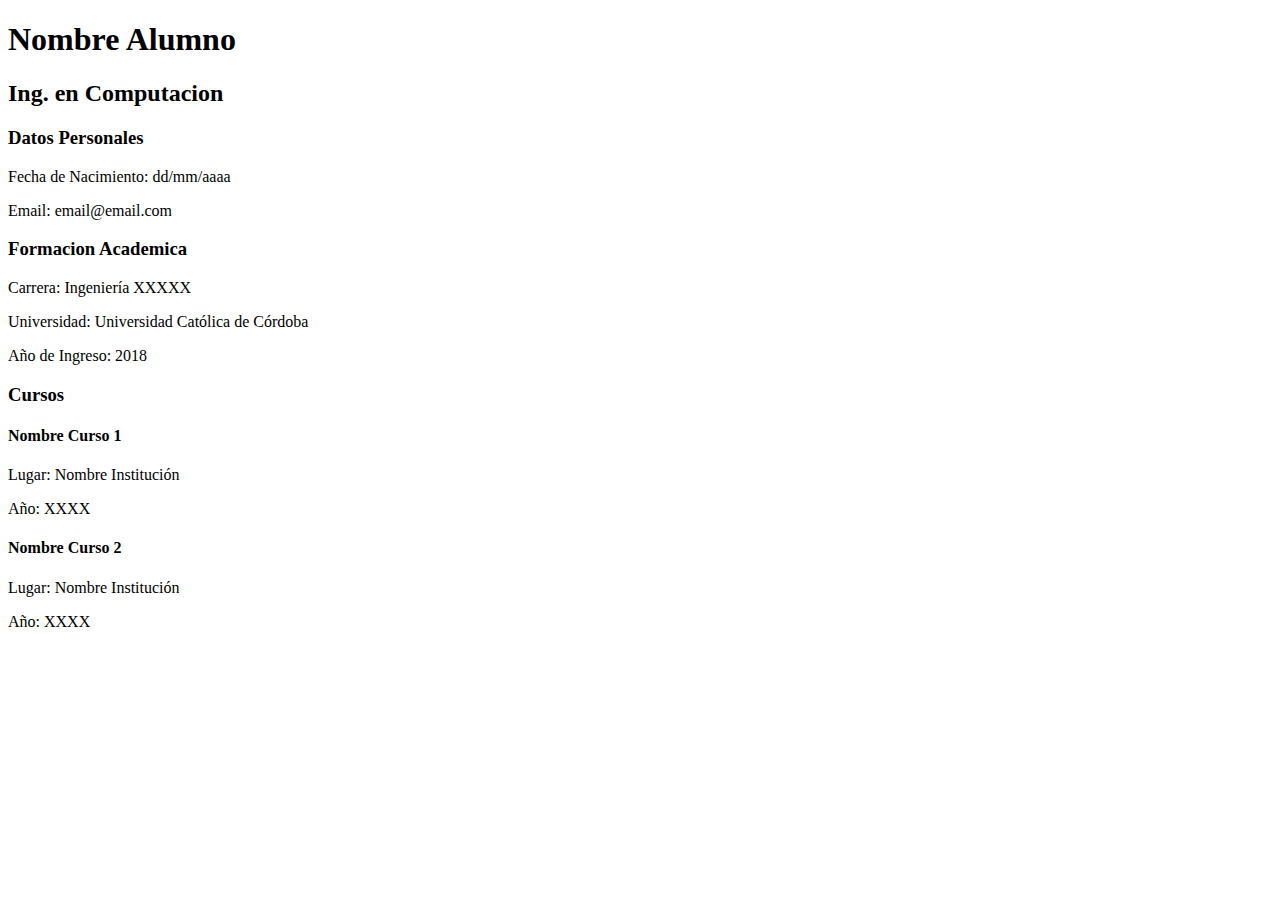
==== Ejercicios-CSS/ej_cv.html @ 5c66582b "Initial commit" ====
<!DOCTYPE html>
<html lang="es">
<head>
    <meta charset="UTF-8">
    <title>CV Nombre Apellido</title>
</head>
<body>

<div>
    <h1>Nombre Alumno</h1>
    <h2>Ing. en Computacion</h2>
</div>

<div>
    <h3>Datos Personales</h3>
    <p><span>Fecha de Nacimiento:</span> dd/mm/aaaa</p>
    <p><span>Email:</span> email@email.com</p>
</div>

<div>
    <h3>Formacion Academica</h3>
    <p><span>Carrera:</span> Ingeniería XXXXX</p>
    <p><span>Universidad:</span> Universidad Católica de Córdoba</p>
    <p><span>Año de Ingreso:</span> 2018</p>
</div>

<div>
    <h3>Cursos</h3>

    <div>
        <h4>Nombre Curso 1</h4>
        <p><span>Lugar:</span> Nombre Institución</p>
        <p><span>Año:</span> XXXX </p>
    </div>

    <div>
        <h4>Nombre Curso 2</h4>
        <p><span>Lugar:</span> Nombre Institución</p>
        <p><span>Año:</span> XXXX </p>
    </div>
</div>

</body>
</html>
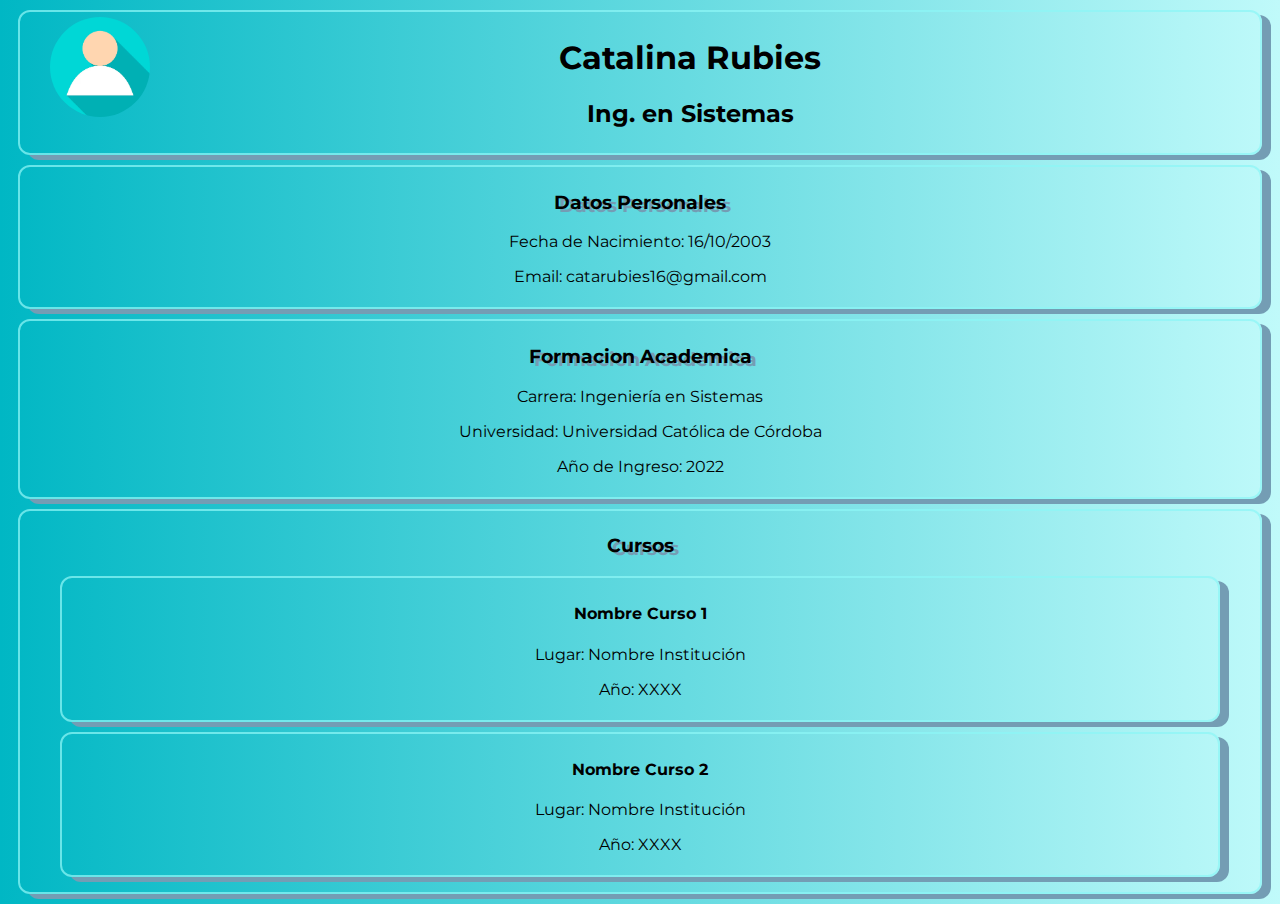
==== commit d7b74af0: "se realizo ejercicio de cv" ====
--- a/Ejercicios-CSS/ej_cv.html
+++ b/Ejercicios-CSS/ej_cv.html
@@ -2,29 +2,56 @@
 <html lang="es">
 <head>
     <meta charset="UTF-8">
-    <title>CV Nombre Apellido</title>
+    <title>CV Catalina Rubies</title>
+    <link rel="stylesheet" href="https://fonts.googleapis.com/css2?family=Montserrat:wght@400;700&display=swap">
+    <link rel="shortcut icon" href="imagenes/fav.jpg">
+    <style>
+        body{
+            text-align: center;
+            font-family: 'Montserrat', sans-serif;
+            background: linear-gradient(to left, #c0fafa, #00b7c4 );
+        }
+        div{
+            border: 2px solid rgba(140, 245, 245, 0.733);
+            margin: 10px;
+            padding: 5px 30px;
+            border-radius: 12px;
+            box-shadow: 9px 5px #749db4;
+        }
+        #icono{
+            width: 100px;
+            float: left;
+            height: auto;
+            border-radius: 50%;
+        }
+        div.especial h3{
+            text-shadow: 5px 3px #749db4;
+        }
+    </style>
 </head>
+
 <body>
 
 <div>
-    <h1>Nombre Alumno</h1>
-    <h2>Ing. en Computacion</h2>
+    <img id="icono" src="imagenes/icono_cv.jpg">
+    <h1>Catalina Rubies</h1>
+    <h2>Ing. en Sistemas</h2>
 </div>
 
-<div>
+<div class="especial">
     <h3>Datos Personales</h3>
-    <p><span>Fecha de Nacimiento:</span> dd/mm/aaaa</p>
-    <p><span>Email:</span> email@email.com</p>
+    <p><span>Fecha de Nacimiento:</span> 16/10/2003</p>
+    <p><span>Email:</span> catarubies16@gmail.com</p>
 </div>
 
-<div>
+<div class="especial">
     <h3>Formacion Academica</h3>
-    <p><span>Carrera:</span> Ingeniería XXXXX</p>
+    <p><span>Carrera:</span> Ingeniería en Sistemas</p>
     <p><span>Universidad:</span> Universidad Católica de Córdoba</p>
-    <p><span>Año de Ingreso:</span> 2018</p>
+    <p><span>Año de Ingreso:</span> 2022</p>
 </div>
 
-<div>
+<div class="especial">
     <h3>Cursos</h3>
 
     <div>
